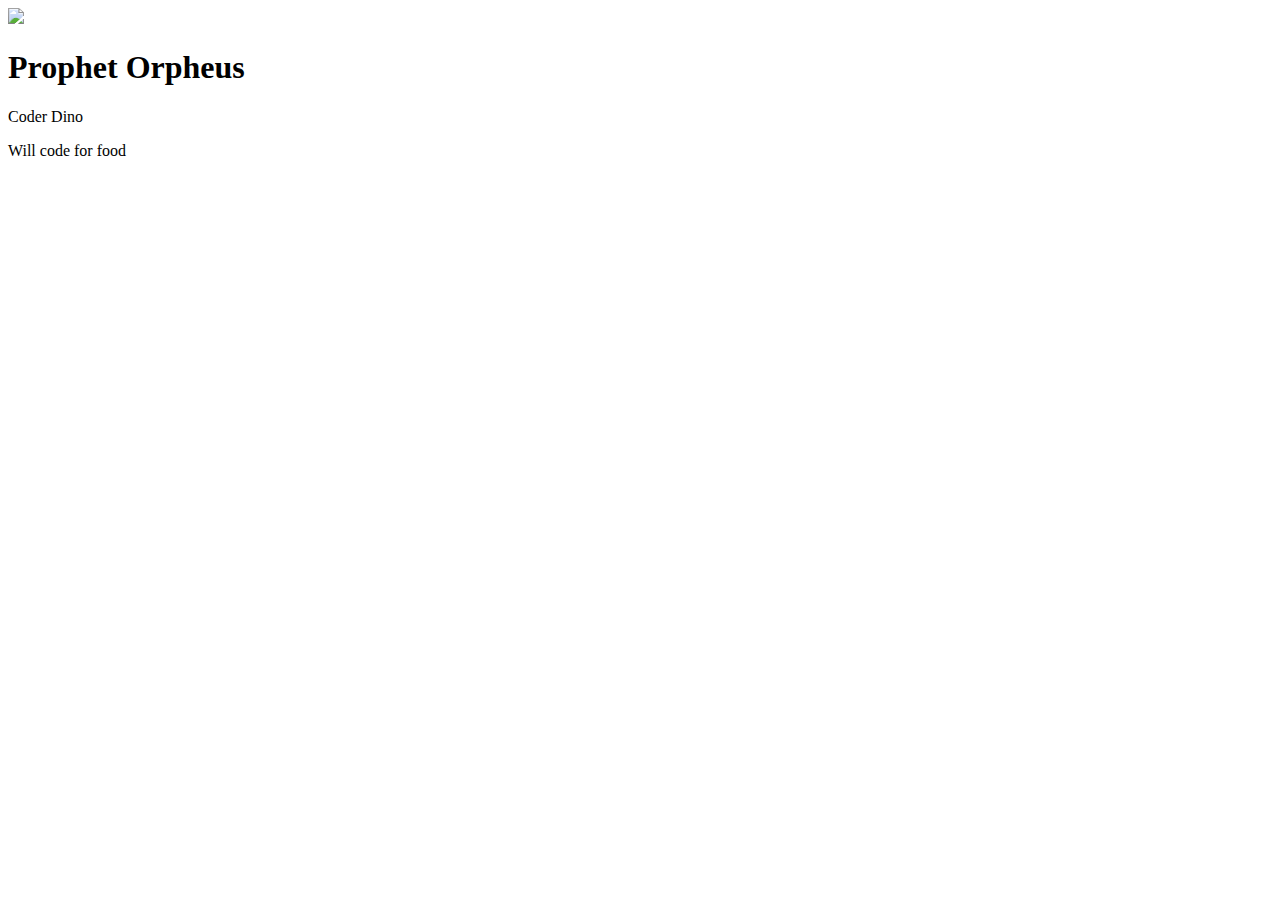
==== index.html @ f5b84a62 "Create personal website" ====
<!DOCTYPE html>
<html>
    <head>
    </head>
    <body>
        <img src="https://github.com/hackclub/dinosaurs/raw/master/smart_dinosaur_docs.png">
        <h1> Prophet Orpheus</h1>
        <p>Coder Dino </p>
        <p>Will code for food</p>
    </body>
</html>
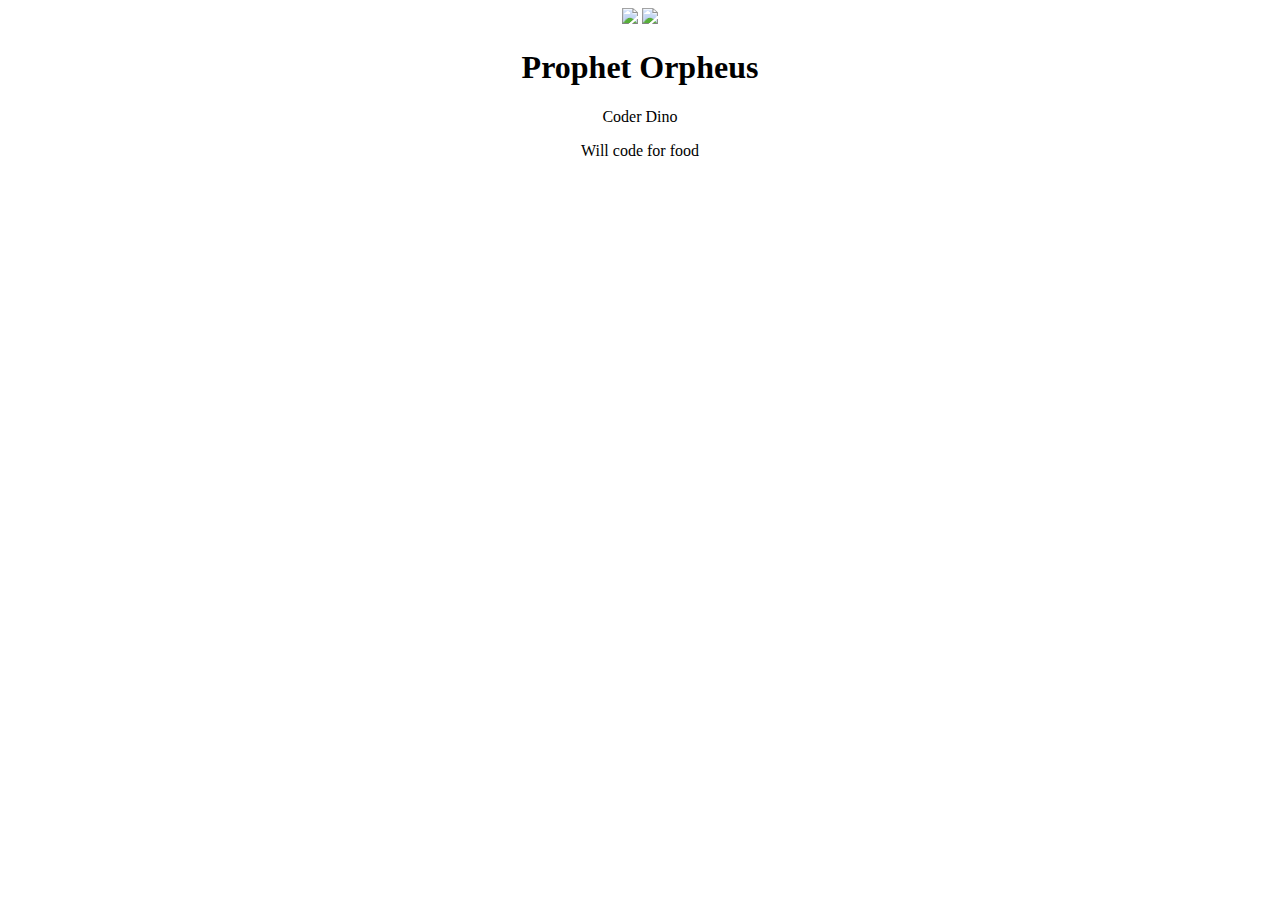
==== commit c840391b: "Add styling to personal website" ====
--- a/index.html
+++ b/index.html
@@ -1,8 +1,10 @@
 <!DOCTYPE html>
 <html>
     <head>
+        <link rel="stylesheet" href="styles.css" />
     </head>
     <body>
+        <img src="http://img01.deviantart.net/cd00/i/2013/110/0/f/rawr_by_sergeantmeow-d62eoo1.png">
         <img src="https://github.com/hackclub/dinosaurs/raw/master/smart_dinosaur_docs.png">
         <h1> Prophet Orpheus</h1>
         <p>Coder Dino </p>
--- a/styles.css
+++ b/styles.css
@@ -0,0 +1,7 @@
+img {
+    width: 200px;
+}
+body {
+    text-align: center;
+    font-family: "Calibri";
+}